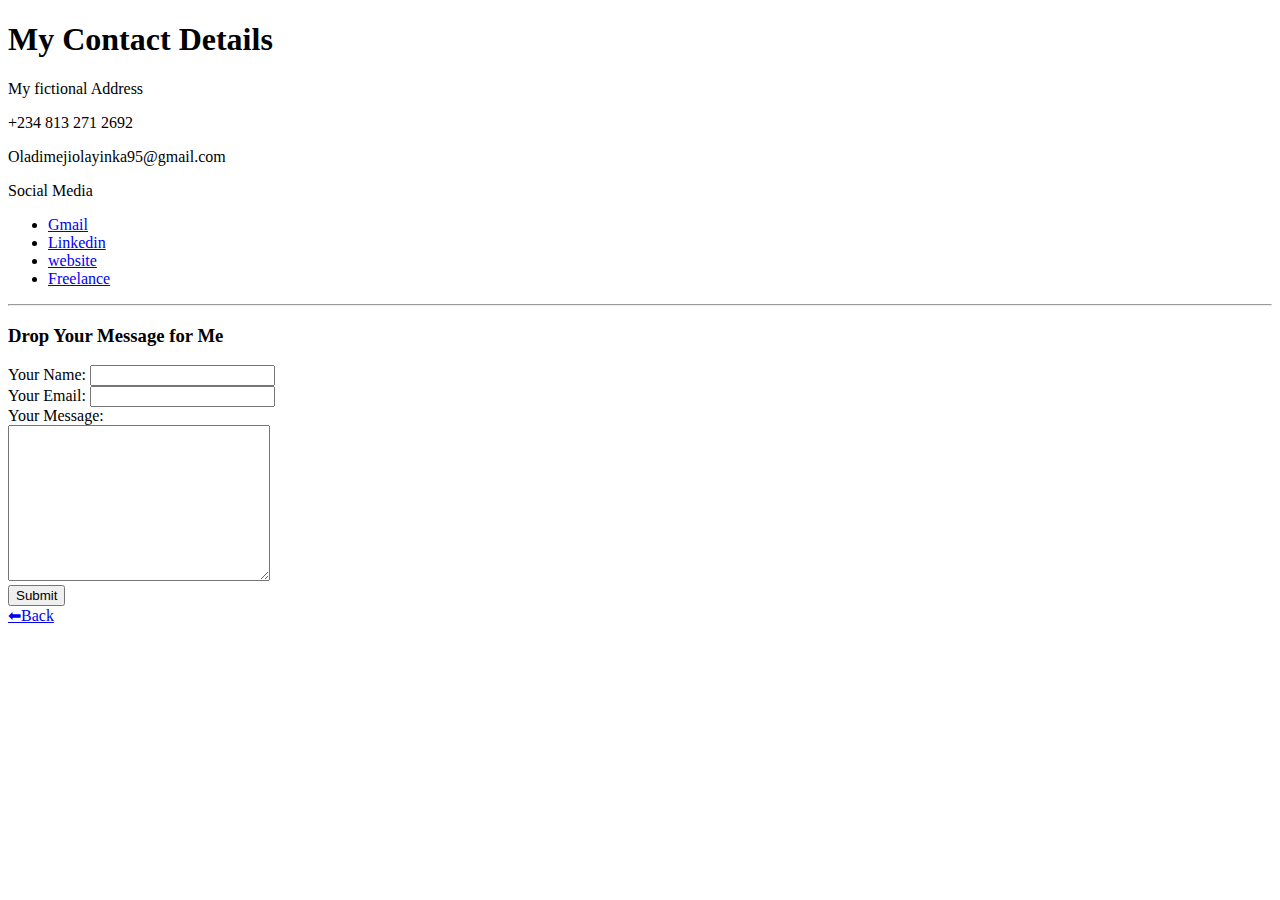
==== Contact.html @ 324b20b4 "Rename contact.html to Contact.html" ====
<!DOCTYPE html>
<html lang="en" dir="ltr">
  <head>
    <meta charset="utf-8">
    <title>Contact Me</title>
  </head>
  <body>
    <h1>My Contact Details</h1>
        <p>My fictional Address</p>
        <p>+234 813 271 2692</p>
        <p>Oladimejiolayinka95@gmail.com</p>
        <p>Social Media</p>
    <ul>
            <li> <a href="mailto:hworld_ent@gmail.com"> Gmail</a></li>
            <li> <a href="https://www.linkedin.com/in/olayinka-oladimeji-95300212a/profile/"> Linkedin</a></li>
            <li> <a href="https://holladworld.github.io/cv/"> website</a></li>
            <li> <a href="https://freelancer.com/holladworld"> Freelance</a></li>
    </ul>
          <hr>
    <h3>Drop Your Message for Me</h3>

    <form action="mailto:holladglobal@yahoo.com" method="post" enctype="text/plain">
            <label>Your Name:</label>
            <input type="text" name="" value=""> <br>
            <label for="email">Your Email:</label>
            <input type="email" name="Your Email" value=""> <br>
            <label for="">Your Message:</label>              <br>
            <textarea name="name" rows="10" cols="30"></textarea> <br>
            <input type="submit" name="">
    </form>
  </body>

  <footer>
          <a href="index.html"> ⬅Back</a>
  </footer>
</html>
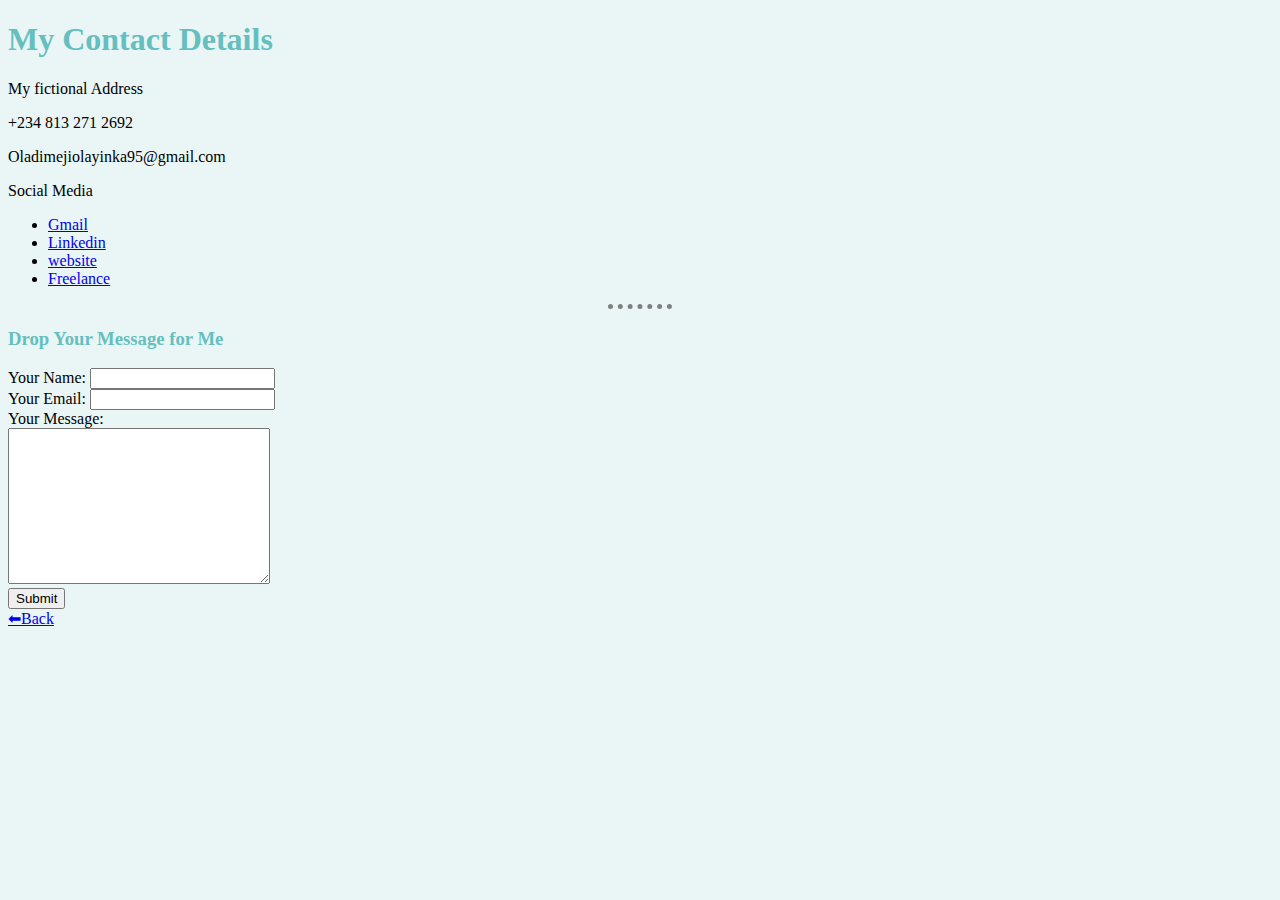
==== commit 70790fff: "Update Contact.html" ====
--- a/Contact.html
+++ b/Contact.html
@@ -3,6 +3,7 @@
   <head>
     <meta charset="utf-8">
     <title>Contact Me</title>
+    <link rel="stylesheet" href="styles.css">
   </head>
   <body>
     <h1>My Contact Details</h1>
--- a/styles.css
+++ b/styles.css
@@ -0,0 +1,18 @@
+body {
+  background-color: #EAF6F6;
+}
+
+hr {
+  border-style: none;
+  border-top-style: dotted;
+  border-color: grey;
+  border-width: 5px;
+  width: 5%;
+}
+h1 {
+  color: #66BFBF;
+}
+
+H3 {
+    color: #66BFBF;
+}
